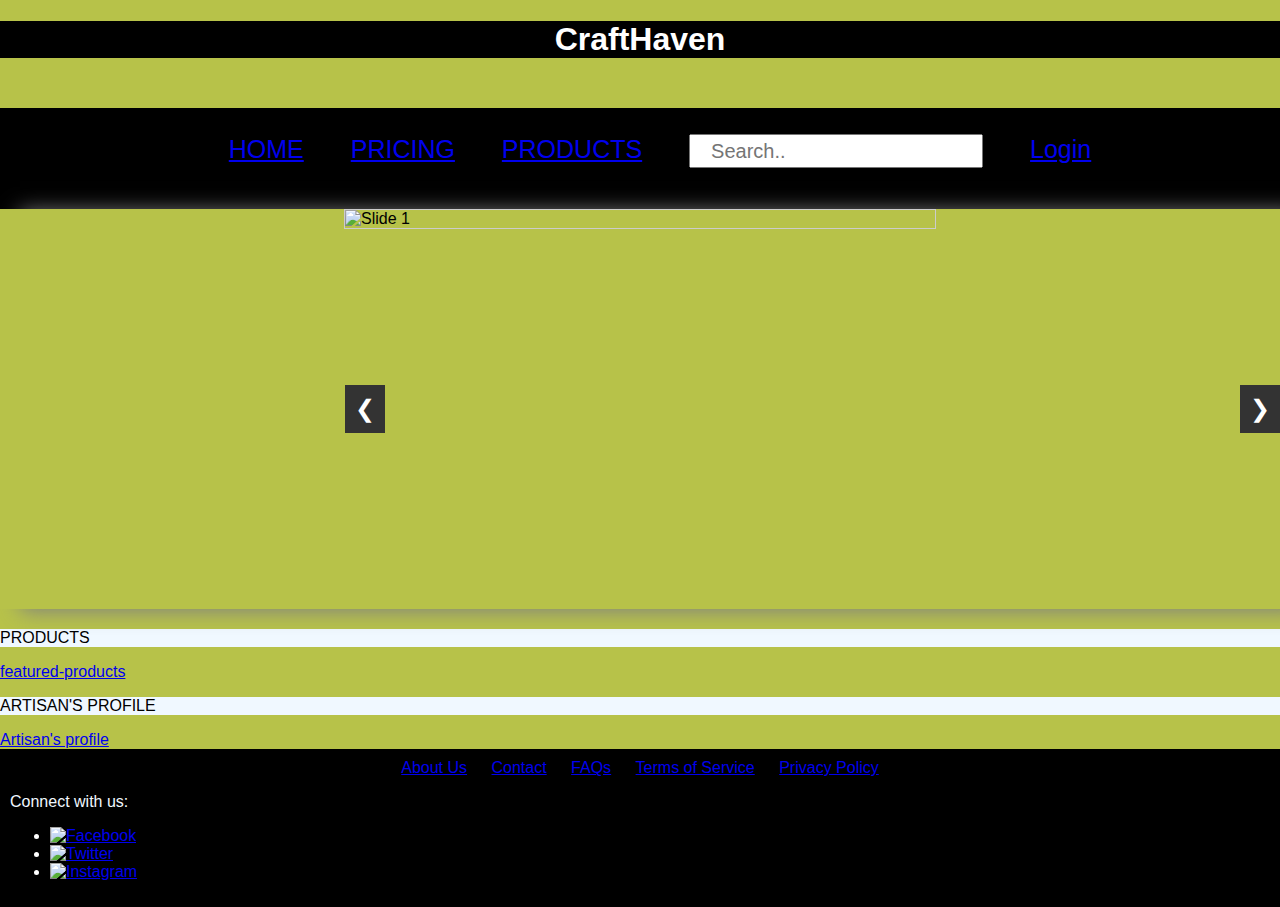
==== index.html @ e4ea34fd "Update and rename maj.html to index.html" ====
<!DOCTYPE html>
<html lang="en">

<head>
    <meta charset="UTF-8">
    <meta name="viewport" content="width=device-width, initial-scale=1.0">
    <title>Document</title>
    <link rel="stylesheet" href="maj.css">

</head>
<body>
    <h1>CraftHaven</h1>
    <!-- <h1><a href="login.php"></a></h1> -->
    <!-- <embed src="Untitled.png"> -->
    <header>
        <nav>
            <ul class="navigate_links">
                <li><a href="maj.html" target="_blank">HOME</a></li>
                <li><a href="pricing.php" target="_blank">PRICING</a></li>
                <li><a href="products.php" target="_blank">PRODUCTS</a></li>
                <li><input type="text" placeholder="Search.."></li>
                <li><a href="index.php">Login</a></li>
            </ul>
        </nav>
    </header>
    <!-- <div class="slideshow"> -->
    <embed src="maj2.html" type="text/html">

    <section id="featured-products">
        <p style="background-color: aliceblue;" >PRODUCTS <section></section></p>
        <div>
            <a href="products.php">featured-products</a>
        </div>
        
    </section>

    <li>
        <section id="artisan-profiles">
            <p style="background-color: aliceblue;" >ARTISAN'S PROFILE</p>
            <div>
                <a href="login.php">Artisan's profile</a>
            </div>
            
        </section>
    </li>
    </section>

    <section id="search-categories">
        <footer>
            <div class="footer-links">
                <ul>
                    <li><a href="about-us.html">About Us</a></li>
                    <li><a href="contact.php">Contact</a></li>
                    <li><a href="#faqs">FAQs</a></li>
                    <li><a href="#terms-of-service">Terms of Service</a></li>
                    <li><a href="#privacy-policy">Privacy Policy</a></li>
                </ul>
            </div>

            <div class="social-media">
                <p style="color: aliceblue;">Connect with us:</p>
                <ul>
                    <li><a href="#facebook" target="_blank"><img src="facebook-icon.png" alt="Facebook"></a></li>
                    <li><a href="#twitter" target="_blank"><img src="twitter-icon.png" alt="Twitter"></a></li>
                    <li><a href="#instagram" target="_blank"><img src="instagram-icon.png" alt="Instagram"></a></li>
                    <!-- Add more social media icons as needed -->
                </ul>
            </div>
        </footer>
</html>

</div>
<main>
</main>
</body>

</html>
---- maj.css ----
body {
    font-family: 'Segoe UI', Tahoma, Geneva, Verdana, sans-serif;
    margin: 0;
    padding: 0;
    background-color: rgb(183, 194, 73);
    background-size: cover;
    background-image: url(https://images.pexels.com/photos/2150/sky-space-dark-galaxy.jpg?auto=compress&cs=tinysrgb&w=1260&h=750&dpr=1);
}
.header-content {
    display: flex;
    align-items: center;
  }
header {
    height: 75px;
    margin-top: 50px ;
    /* padding: 10px; */
    padding-top: 1px;
    padding-bottom: 25px;
    /* padding-bottom: 10px; */
    /* padding-top: 10px; */
    background-color: #000000;
    color: #ffffff;
    font-size: 25px;
    text-align: center;
}
h1{
    text-align: center;
    color: #ffffff;
    background-color: black;
}
.navigate_links {
    list-style: none;
}

.navigate_links li {
    display: inline-block;
    padding: 0px 20px;
}

.navigate_links li a {
    transition: all 0.3s ease-in-out 0s;
}
.navigate_links li a:hover {
    color: greenyellow;
    border: 2px solid blue;
    box-shadow: 3px 3px 3px red, 3px 3px 3px blue;
    border-radius: 200px;
    margin: 10px;
    padding: 12px;
    font-size: 30px;
    font-display: white
    ;
}
input {
    display: block;
    width: 250px;
    padding: 0 1.25rem;
    height: 30px;
}

input,
input::placeholder {
    font: 1.25rem/3 sans-serif;
}
embed{
    width: 100%;
    height: 400px;
    /* border-radius: 2px 2px ; */
    box-shadow: 20px 2px 20px grey;
}
footer {
    background-color: black;
    position: relative;
    bottom: 0;
    left: 0;
    width: 100%;
    padding: 10px;
    color: white;
    z-index: 1000;

}

.footer-links ul {
    list-style: none;
    margin: 0;
    padding: 0;
    text-align: center;
}

.footer-links ul li {
    display: inline-block;
    margin-right: 20px;
}
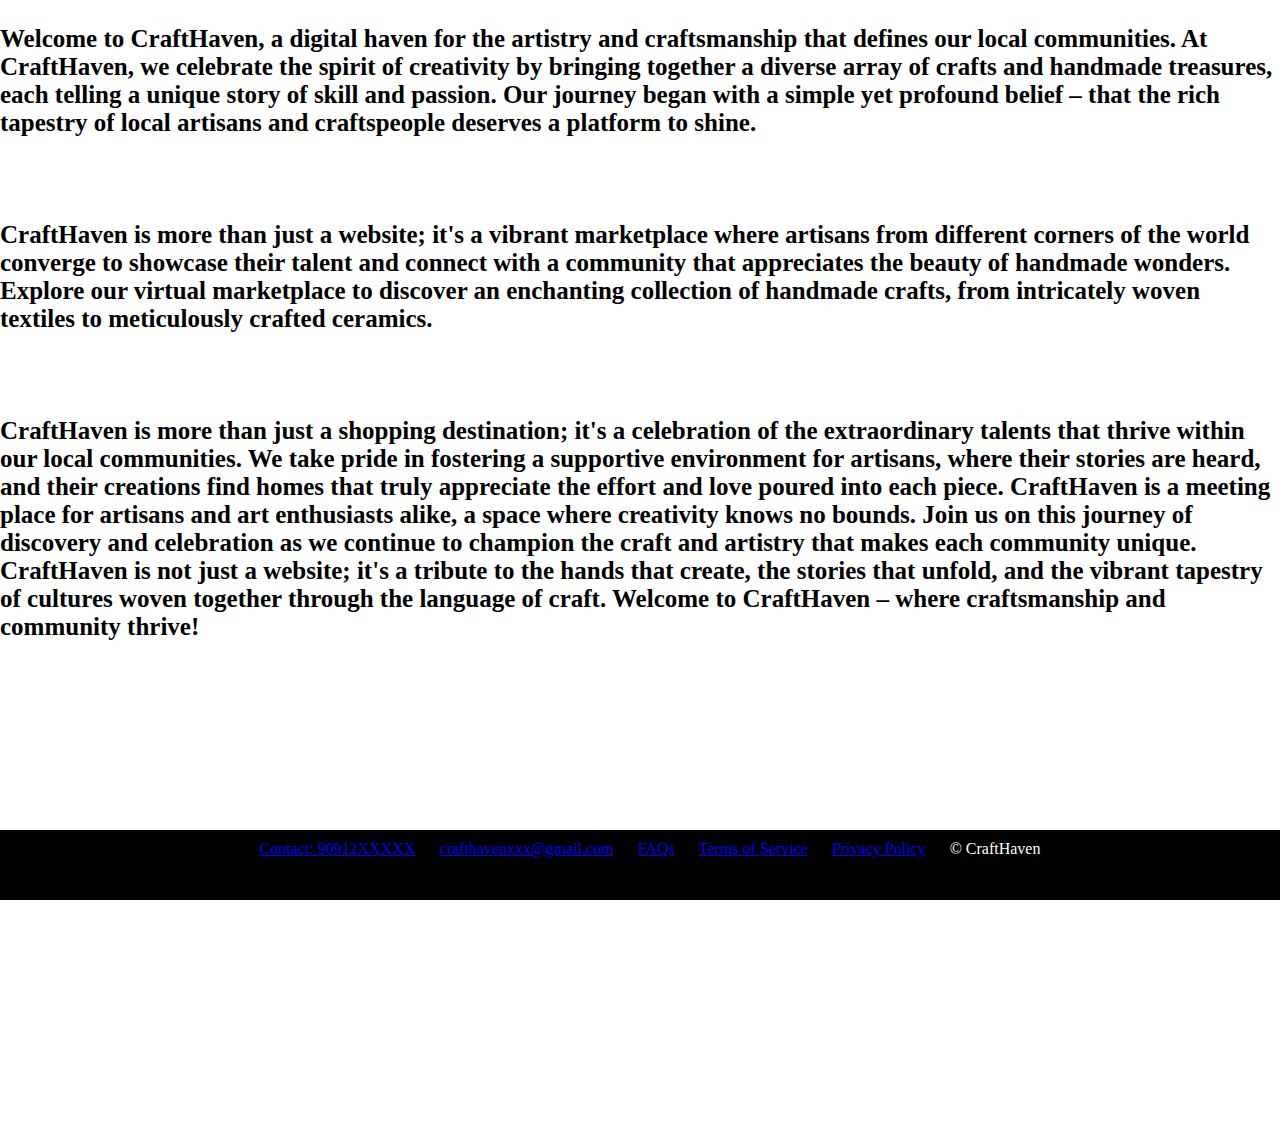
==== commit d94463c8: "Update and rename about-us.html to index.html" ====
--- a/index.html
+++ b/index.html
@@ -5,73 +5,93 @@
     <meta charset="UTF-8">
     <meta name="viewport" content="width=device-width, initial-scale=1.0">
     <title>Document</title>
-    <link rel="stylesheet" href="maj.css">
+<style>
+        body {
+            margin: 0;
+            padding: 0;
+            height: 100%;
+            overflow: hidden;
+            background-image: url(https://img.freepik.com/free-vector/blurred-bokeh-pattern-wallpaper-soft-touch-your-walls_1017-43483.jpg);
+            /* background-position: 100%; */
+        }
 
+        h3 {
+            margin-bottom: 500px;
+            /* Adjust this margin to accommodate the footer's height */
+        }
+
+        footer {
+            background-color: black;
+            position: fixed;
+            bottom: 0;
+            left: 0;
+            width: 100%;
+            padding: 10px;
+            color: white;
+            /* display: none; */
+            height: 50px;
+            z-index: 1000;
+            overflow: scroll;
+        }
+
+        .footer-links ul {
+            list-style: none;
+            margin: 0;
+            padding: 0;
+            text-align: center;
+        }
+
+        .footer-links ul li {
+            display: inline-block;
+            margin-right: 20px;
+        }
+    </style>
 </head>
+
 <body>
-    <h1>CraftHaven</h1>
-    <!-- <h1><a href="login.php"></a></h1> -->
-    <!-- <embed src="Untitled.png"> -->
-    <header>
-        <nav>
-            <ul class="navigate_links">
-                <li><a href="maj.html" target="_blank">HOME</a></li>
-                <li><a href="pricing.php" target="_blank">PRICING</a></li>
-                <li><a href="products.php" target="_blank">PRODUCTS</a></li>
-                <li><input type="text" placeholder="Search.."></li>
-                <li><a href="index.php">Login</a></li>
+    <h3 style="font-size: 25px;">Welcome to CraftHaven, a digital haven for the artistry and craftsmanship that defines our local communities. At
+        CraftHaven, we celebrate the spirit of creativity by bringing together a diverse array of crafts and handmade
+        treasures, each telling a unique story of skill and passion. Our journey began with a simple yet profound belief
+        – that the rich tapestry of local artisans and craftspeople deserves a platform to shine. <br> <br> <br> <br> CraftHaven is more
+        than just a website; it's a vibrant marketplace where artisans from different corners of the world converge to
+        showcase their talent and connect with a community that appreciates the beauty of handmade wonders. Explore our
+        virtual marketplace to discover an enchanting collection of handmade crafts, from intricately woven textiles to
+        meticulously crafted ceramics. <br><br><br><br> CraftHaven is more than just a shopping destination; it's a celebration of the
+        extraordinary talents that thrive within our local communities. We take pride in fostering a supportive
+        environment for artisans, where their stories are heard, and their creations find homes that truly appreciate
+        the effort and love poured into each piece. CraftHaven is a meeting place for artisans and art enthusiasts
+        alike, a space where creativity knows no bounds. Join us on this journey of discovery and celebration as we
+        continue to champion the craft and artistry that makes each community unique. CraftHaven is not just a website;
+        it's a tribute to the hands that create, the stories that unfold, and the vibrant tapestry of cultures woven
+        together through the language of craft. Welcome to CraftHaven – where craftsmanship and community thrive!</h3>
+
+    <!-- Add more content here -->
+
+    <footer>
+        <div class="footer-links">
+            <ul>
+                <li><a href="#contact">Contact: 90912XXXXX</a></li>
+                <li><a href="#contact">crafthavenxxx@gmail.com</a></li>
+                <li><a href="#faqs">FAQs</a></li>
+                <li><a href="#terms-of-service">Terms of Service</a></li>
+                <li><a href="#privacy-policy">Privacy Policy</a></li>
+                &copy; CraftHaven
             </ul>
-        </nav>
-    </header>
-    <!-- <div class="slideshow"> -->
-    <embed src="maj2.html" type="text/html">
+        </div>
+    </footer>
 
-    <section id="featured-products">
-        <p style="background-color: aliceblue;" >PRODUCTS <section></section></p>
-        <div>
-            <a href="products.php">featured-products</a>
-        </div>
-        
-    </section>
+    <script>
+        window.addEventListener("scroll", function () {
+            var h3Height = document.querySelector("h3").getBoundingClientRect().bottom;
+            var footer = document.querySelector("footer");
 
-    <li>
-        <section id="artisan-profiles">
-            <p style="background-color: aliceblue;" >ARTISAN'S PROFILE</p>
-            <div>
-                <a href="login.php">Artisan's profile</a>
-            </div>
-            
-        </section>
-    </li>
-    </section>
-
-    <section id="search-categories">
-        <footer>
-            <div class="footer-links">
-                <ul>
-                    <li><a href="about-us.html">About Us</a></li>
-                    <li><a href="contact.php">Contact</a></li>
-                    <li><a href="#faqs">FAQs</a></li>
-                    <li><a href="#terms-of-service">Terms of Service</a></li>
-                    <li><a href="#privacy-policy">Privacy Policy</a></li>
-                </ul>
-            </div>
-
-            <div class="social-media">
-                <p style="color: aliceblue;">Connect with us:</p>
-                <ul>
-                    <li><a href="#facebook" target="_blank"><img src="facebook-icon.png" alt="Facebook"></a></li>
-                    <li><a href="#twitter" target="_blank"><img src="twitter-icon.png" alt="Twitter"></a></li>
-                    <li><a href="#instagram" target="_blank"><img src="instagram-icon.png" alt="Instagram"></a></li>
-                    <!-- Add more social media icons as needed -->
-                </ul>
-            </div>
-        </footer>
-</html>
-
-</div>
-<main>
-</main>
+            if (h3Height <= window.innerHeight) {
+                footer.style.display = "block";
+            } else {
+                footer.style.display = "none";
+            }
+        });
+    </script>
 </body>
 
 </html>
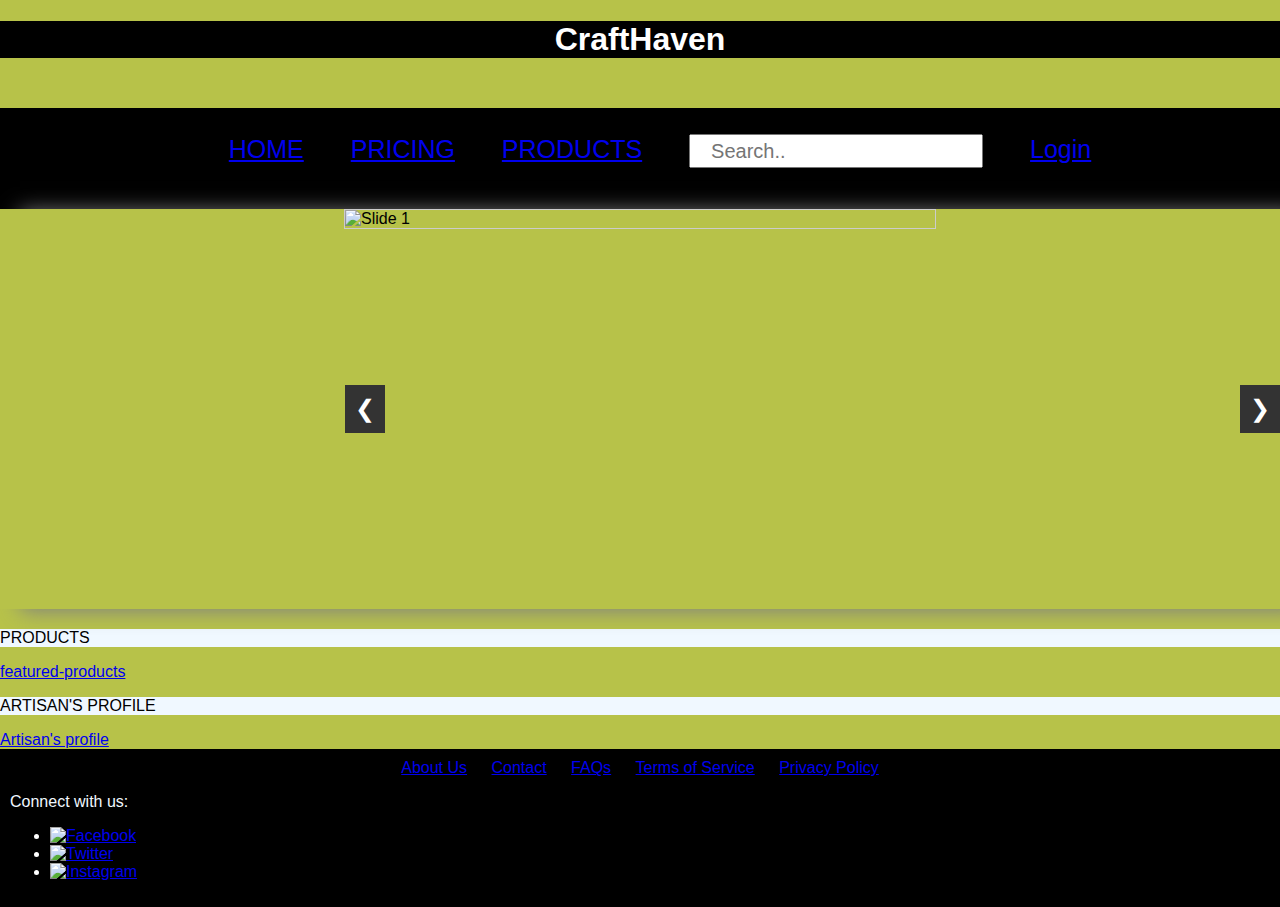
==== commit 9db636c7: "Update and rename maj.html to index.html" ====
--- a/index.html
+++ b/index.html
@@ -5,93 +5,73 @@
     <meta charset="UTF-8">
     <meta name="viewport" content="width=device-width, initial-scale=1.0">
     <title>Document</title>
-<style>
-        body {
-            margin: 0;
-            padding: 0;
-            height: 100%;
-            overflow: hidden;
-            background-image: url(https://img.freepik.com/free-vector/blurred-bokeh-pattern-wallpaper-soft-touch-your-walls_1017-43483.jpg);
-            /* background-position: 100%; */
-        }
+    <link rel="stylesheet" href="maj.css">
 
-        h3 {
-            margin-bottom: 500px;
-            /* Adjust this margin to accommodate the footer's height */
-        }
+</head>
+<body>
+    <h1>CraftHaven</h1>
+    <!-- <h1><a href="login.php"></a></h1> -->
+    <!-- <embed src="Untitled.png"> -->
+    <header>
+        <nav>
+            <ul class="navigate_links">
+                <li><a href="maj.html" target="_blank">HOME</a></li>
+                <li><a href="pricing.php" target="_blank">PRICING</a></li>
+                <li><a href="products.php" target="_blank">PRODUCTS</a></li>
+                <li><input type="text" placeholder="Search.."></li>
+                <li><a href="index.php">Login</a></li>
+            </ul>
+        </nav>
+    </header>
+    <!-- <div class="slideshow"> -->
+    <embed src="maj2.html" type="text/html">
 
-        footer {
-            background-color: black;
-            position: fixed;
-            bottom: 0;
-            left: 0;
-            width: 100%;
-            padding: 10px;
-            color: white;
-            /* display: none; */
-            height: 50px;
-            z-index: 1000;
-            overflow: scroll;
-        }
+    <section id="featured-products">
+        <p style="background-color: aliceblue;" >PRODUCTS <section></section></p>
+        <div>
+            <a href="products.php">featured-products</a>
+        </div>
+        
+    </section>
 
-        .footer-links ul {
-            list-style: none;
-            margin: 0;
-            padding: 0;
-            text-align: center;
-        }
+    <li>
+        <section id="artisan-profiles">
+            <p style="background-color: aliceblue;" >ARTISAN'S PROFILE</p>
+            <div>
+                <a href="login.php">Artisan's profile</a>
+            </div>
+            
+        </section>
+    </li>
+    </section>
 
-        .footer-links ul li {
-            display: inline-block;
-            margin-right: 20px;
-        }
-    </style>
-</head>
+    <section id="search-categories">
+        <footer>
+            <div class="footer-links">
+                <ul>
+                    <li><a href="about-us.html">About Us</a></li>
+                    <li><a href="contact.php">Contact</a></li>
+                    <li><a href="#faqs">FAQs</a></li>
+                    <li><a href="#terms-of-service">Terms of Service</a></li>
+                    <li><a href="#privacy-policy">Privacy Policy</a></li>
+                </ul>
+            </div>
 
-<body>
-    <h3 style="font-size: 25px;">Welcome to CraftHaven, a digital haven for the artistry and craftsmanship that defines our local communities. At
-        CraftHaven, we celebrate the spirit of creativity by bringing together a diverse array of crafts and handmade
-        treasures, each telling a unique story of skill and passion. Our journey began with a simple yet profound belief
-        – that the rich tapestry of local artisans and craftspeople deserves a platform to shine. <br> <br> <br> <br> CraftHaven is more
-        than just a website; it's a vibrant marketplace where artisans from different corners of the world converge to
-        showcase their talent and connect with a community that appreciates the beauty of handmade wonders. Explore our
-        virtual marketplace to discover an enchanting collection of handmade crafts, from intricately woven textiles to
-        meticulously crafted ceramics. <br><br><br><br> CraftHaven is more than just a shopping destination; it's a celebration of the
-        extraordinary talents that thrive within our local communities. We take pride in fostering a supportive
-        environment for artisans, where their stories are heard, and their creations find homes that truly appreciate
-        the effort and love poured into each piece. CraftHaven is a meeting place for artisans and art enthusiasts
-        alike, a space where creativity knows no bounds. Join us on this journey of discovery and celebration as we
-        continue to champion the craft and artistry that makes each community unique. CraftHaven is not just a website;
-        it's a tribute to the hands that create, the stories that unfold, and the vibrant tapestry of cultures woven
-        together through the language of craft. Welcome to CraftHaven – where craftsmanship and community thrive!</h3>
+            <div class="social-media">
+                <p style="color: aliceblue;">Connect with us:</p>
+                <ul>
+                    <li><a href="#facebook" target="_blank"><img src="facebook-icon.png" alt="Facebook"></a></li>
+                    <li><a href="#twitter" target="_blank"><img src="twitter-icon.png" alt="Twitter"></a></li>
+                    <li><a href="#instagram" target="_blank"><img src="instagram-icon.png" alt="Instagram"></a></li>
+                    <!-- Add more social media icons as needed -->
+                </ul>
+            </div>
+        </footer>
+</html>
 
-    <!-- Add more content here -->
-
-    <footer>
-        <div class="footer-links">
-            <ul>
-                <li><a href="#contact">Contact: 90912XXXXX</a></li>
-                <li><a href="#contact">crafthavenxxx@gmail.com</a></li>
-                <li><a href="#faqs">FAQs</a></li>
-                <li><a href="#terms-of-service">Terms of Service</a></li>
-                <li><a href="#privacy-policy">Privacy Policy</a></li>
-                &copy; CraftHaven
-            </ul>
-        </div>
-    </footer>
-
-    <script>
-        window.addEventListener("scroll", function () {
-            var h3Height = document.querySelector("h3").getBoundingClientRect().bottom;
-            var footer = document.querySelector("footer");
-
-            if (h3Height <= window.innerHeight) {
-                footer.style.display = "block";
-            } else {
-                footer.style.display = "none";
-            }
-        });
-    </script>
+</div>
+<main>
+</main>
 </body>
 
 </html>
--- a/maj.css
+++ b/maj.css
@@ -0,0 +1,93 @@
+body {
+    font-family: 'Segoe UI', Tahoma, Geneva, Verdana, sans-serif;
+    margin: 0;
+    padding: 0;
+    background-color: rgb(183, 194, 73);
+    background-size: cover;
+    background-image: url(https://images.pexels.com/photos/2150/sky-space-dark-galaxy.jpg?auto=compress&cs=tinysrgb&w=1260&h=750&dpr=1);
+}
+.header-content {
+    display: flex;
+    align-items: center;
+  }
+header {
+    height: 75px;
+    margin-top: 50px ;
+    /* padding: 10px; */
+    padding-top: 1px;
+    padding-bottom: 25px;
+    /* padding-bottom: 10px; */
+    /* padding-top: 10px; */
+    background-color: #000000;
+    color: #ffffff;
+    font-size: 25px;
+    text-align: center;
+}
+h1{
+    text-align: center;
+    color: #ffffff;
+    background-color: black;
+}
+.navigate_links {
+    list-style: none;
+}
+
+.navigate_links li {
+    display: inline-block;
+    padding: 0px 20px;
+}
+
+.navigate_links li a {
+    transition: all 0.3s ease-in-out 0s;
+}
+.navigate_links li a:hover {
+    color: greenyellow;
+    border: 2px solid blue;
+    box-shadow: 3px 3px 3px red, 3px 3px 3px blue;
+    border-radius: 200px;
+    margin: 10px;
+    padding: 12px;
+    font-size: 30px;
+    font-display: white
+    ;
+}
+input {
+    display: block;
+    width: 250px;
+    padding: 0 1.25rem;
+    height: 30px;
+}
+
+input,
+input::placeholder {
+    font: 1.25rem/3 sans-serif;
+}
+embed{
+    width: 100%;
+    height: 400px;
+    /* border-radius: 2px 2px ; */
+    box-shadow: 20px 2px 20px grey;
+}
+footer {
+    background-color: black;
+    position: relative;
+    bottom: 0;
+    left: 0;
+    width: 100%;
+    padding: 10px;
+    color: white;
+    z-index: 1000;
+
+}
+
+.footer-links ul {
+    list-style: none;
+    margin: 0;
+    padding: 0;
+    text-align: center;
+}
+
+.footer-links ul li {
+    display: inline-block;
+    margin-right: 20px;
+}